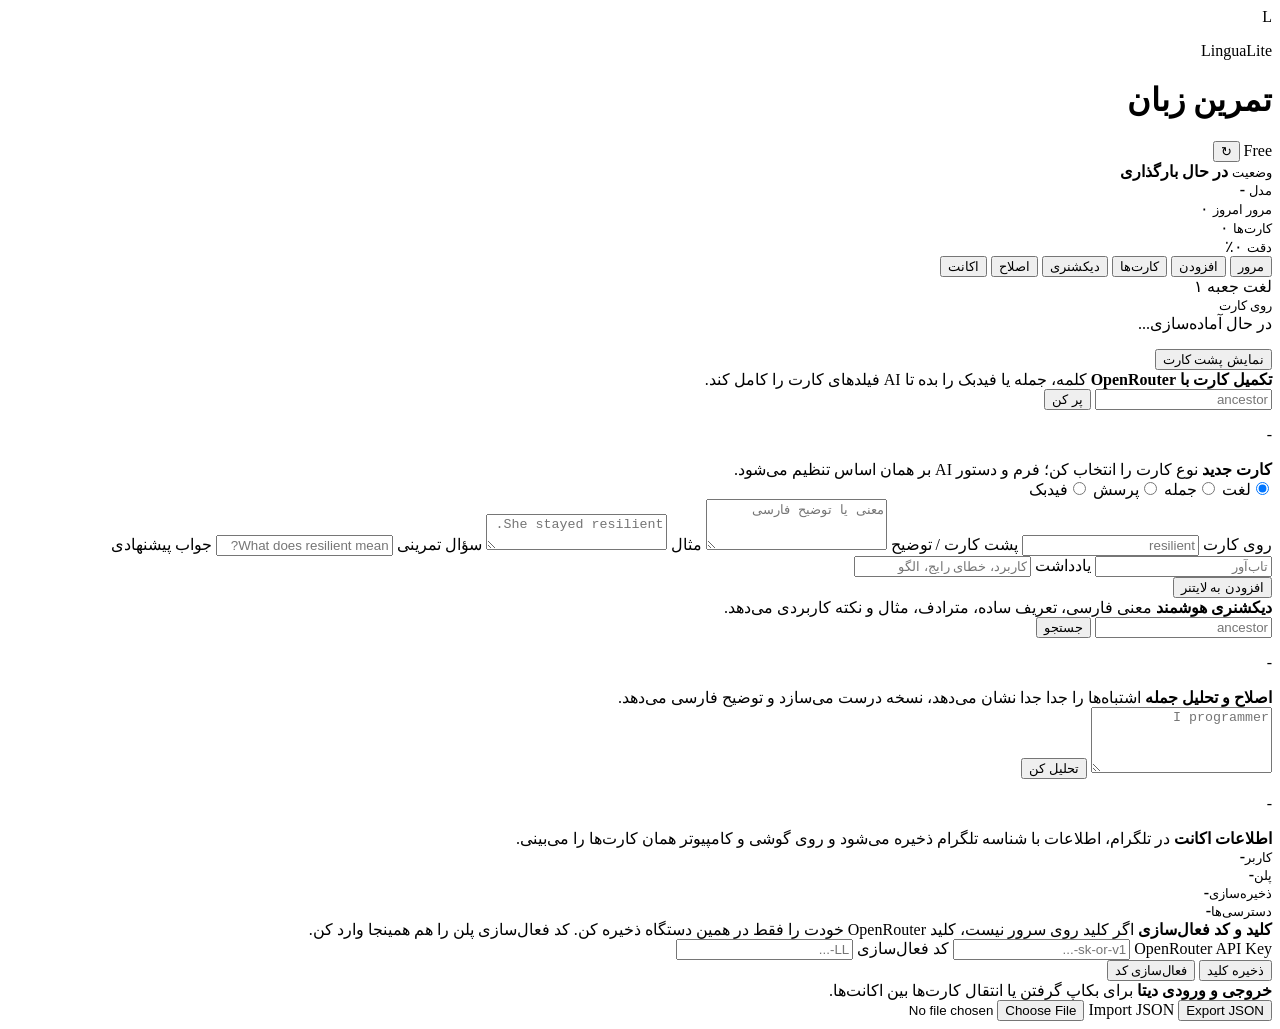
==== wwwroot/index.html @ f9e1f9b5 "Add browser/PWA login, activity tracking, and PWA support - Implement browser/PWA login via Telegram" ====
<!doctype html>
<html lang="fa" dir="rtl">
<head>
  <meta charset="utf-8">
  <meta name="viewport" content="width=device-width, initial-scale=1, viewport-fit=cover">
  <meta name="theme-color" content="#2481cc">
  <meta name="apple-mobile-web-app-capable" content="yes">
  <meta name="apple-mobile-web-app-title" content="LinguaLite">
  <title>LinguaLite</title>
  <link rel="manifest" href="/manifest.webmanifest">
  <link rel="icon" href="/icons/icon.svg" type="image/svg+xml">
  <link rel="preconnect" href="https://fonts.googleapis.com">
  <link rel="preconnect" href="https://fonts.gstatic.com" crossorigin>
  <link href="https://fonts.googleapis.com/css2?family=Vazirmatn:wght@400;500;600;700;800;900&display=swap" rel="stylesheet">
  <link rel="stylesheet" href="/styles.css">
  <script src="https://telegram.org/js/telegram-web-app.js"></script>
</head>
<body>
  <main class="app-shell">
    <header class="app-header">
      <div class="brand">
        <div class="brand-mark" aria-hidden="true">L</div>
        <div class="brand-copy">
          <p id="profileText">LinguaLite</p>
          <h1>تمرین زبان</h1>
        </div>
      </div>
      <div class="header-actions">
        <span class="plan-badge" id="planBadge">Free</span>
        <button class="icon-button" id="refreshButton" type="button" aria-label="تازه‌سازی">↻</button>
      </div>
    </header>

    <section class="auth-gate" id="authGate" hidden>
      <div class="auth-card">
        <div class="panel-title">
          <strong>ورود به اکانت تلگرام</strong>
          <span>برای نسخه مرورگر و PWA یک بار ربات را start کن، دستور /login را بزن و کد را اینجا وارد کن.</span>
        </div>
        <a class="primary-button auth-bot-link" id="openBotButton" href="https://t.me/" target="_blank" rel="noreferrer">باز کردن ربات</a>
        <form id="browserLoginForm" class="browser-login-form">
          <label>
            <span>کد ورود یک‌بارمصرف</span>
            <input class="mixed-input" id="browserLoginCodeInput" autocomplete="one-time-code" inputmode="numeric" placeholder="123456">
          </label>
          <button class="secondary-button" id="browserLoginButton" type="submit">اتصال اکانت</button>
        </form>
        <p class="auth-note" id="authHelpText">اگر داخل تلگرام باز کرده‌ای و این صفحه را می‌بینی، Mini App URL یا Bot Token را در ادمین بررسی کن.</p>
      </div>
    </section>

    <section class="account-strip">
      <div>
        <small>وضعیت</small>
        <strong id="accountStatusText">در حال بارگذاری</strong>
      </div>
      <div>
        <small>مدل</small>
        <strong class="mixed" id="modelText">-</strong>
      </div>
    </section>

    <section class="stats-grid" aria-label="آمار">
      <article class="stat strong">
        <small>مرور امروز</small>
        <span id="dueCards">۰</span>
      </article>
      <article class="stat">
        <small>کارت‌ها</small>
        <span id="totalCards">۰</span>
      </article>
      <article class="stat">
        <small>دقت</small>
        <span id="accuracy">۰٪</span>
      </article>
    </section>

    <nav class="tabs" aria-label="بخش‌ها">
      <button class="tab active" data-view="review" type="button">مرور</button>
      <button class="tab" data-view="add" type="button">افزودن</button>
      <button class="tab" data-view="deck" type="button">کارت‌ها</button>
      <button class="tab" data-view="dictionary" type="button">دیکشنری</button>
      <button class="tab" data-view="correction" type="button">اصلاح</button>
      <button class="tab" data-view="settings" type="button">اکانت</button>
    </nav>

    <section class="view active" id="reviewView">
      <article class="review-card" id="reviewCard">
        <div class="card-meta">
          <span id="cardType">لغت</span>
          <span id="boxLabel">جعبه ۱</span>
        </div>
        <div class="box-progress" id="boxProgress" aria-label="جایگاه در لایتنر">
          <i></i><i></i><i></i><i></i><i></i>
        </div>
        <div class="flash-face">
          <small id="frontCaption">روی کارت</small>
          <div class="prompt mixed" id="frontText">در حال آماده‌سازی...</div>
          <p class="example mixed" id="exampleText"></p>
        </div>
        <button class="primary-button" id="revealButton" type="button">نمایش پشت کارت</button>
        <div class="answer-panel" id="answerPanel" hidden>
          <small id="backCaption">پشت کارت</small>
          <p class="mixed" id="backText"></p>
          <p class="mixed" id="qaText"></p>
          <div class="review-actions">
            <button class="secondary-button danger" id="forgotButton" type="button">یادم نبود</button>
            <button class="secondary-button success" id="rememberedButton" type="button">بلد بودم</button>
          </div>
        </div>
      </article>
      <div class="empty-state" id="emptyState" hidden>
        <strong>فعلا کارت آماده مرور نداری.</strong>
        <span>از بخش افزودن یک کارت بساز یا بعدا برگرد.</span>
      </div>
    </section>

    <section class="view" id="addView">
      <article class="panel ai-panel" id="aiPanel">
        <div class="panel-title">
          <strong id="aiPanelTitle">تکمیل کارت با OpenRouter</strong>
          <span id="aiPanelHint">کلمه، جمله یا فیدبک را بده تا AI فیلدهای کارت را کامل کند.</span>
        </div>
        <div class="ai-row">
          <input class="mixed-input" id="aiWordInput" autocomplete="off" placeholder="ancestor">
          <button class="primary-button compact" id="completeAiButton" type="button">پر کن</button>
        </div>
        <p class="quota-line" id="cardQuotaText">-</p>
      </article>

      <form class="panel card-form" id="cardForm">
        <div class="panel-title">
          <strong id="formTitle">کارت جدید</strong>
          <span id="typeHelper">نوع کارت را انتخاب کن؛ فرم و دستور AI بر همان اساس تنظیم می‌شود.</span>
        </div>

        <div class="segmented" role="radiogroup" aria-label="نوع کارت">
          <label><input type="radio" name="type" value="Word" checked><span>لغت</span></label>
          <label><input type="radio" name="type" value="Sentence"><span>جمله</span></label>
          <label><input type="radio" name="type" value="Question"><span>پرسش</span></label>
          <label class="feedback-choice"><input type="radio" name="type" value="Feedback"><span>فیدبک</span></label>
        </div>

        <section class="feedback-guide" id="feedbackGuide" aria-live="polite" hidden>
          <strong>فیدبک یعنی تبدیل اشتباه واقعی به کارت تمرین</strong>
          <span>فقط مشکل را بنویس؛ لازم نیست روی کارت را خودت طراحی کنی. سیستم اصلاح را از روی متن می‌فهمد و پشت کارت را آموزشی می‌چیند.</span>
          <code class="mixed">wrong: I programmer → correct: I am a programmer</code>
        </section>

        <label>
          <span id="frontLabel">روی کارت</span>
          <input class="mixed-input" id="frontInput" name="front" autocomplete="off" placeholder="resilient" required>
        </label>
        <label>
          <span id="backLabel">پشت کارت / توضیح</span>
          <textarea class="mixed-input" id="backInput" name="back" rows="3" placeholder="معنی یا توضیح فارسی" required></textarea>
        </label>
        <label>
          <span id="exampleLabel">مثال</span>
          <textarea class="mixed-input" id="exampleInput" name="example" rows="2" placeholder="She stayed resilient."></textarea>
        </label>
        <label>
          <span id="promptLabel">سؤال تمرینی</span>
          <input class="mixed-input" id="promptInput" name="prompt" autocomplete="off" placeholder="What does resilient mean?">
        </label>
        <label>
          <span id="answerLabel">جواب پیشنهادی</span>
          <input class="mixed-input" id="answerInput" name="answer" autocomplete="off" placeholder="تاب‌آور">
        </label>
        <label>
          <span id="notesLabel">یادداشت</span>
          <input class="mixed-input" id="notesInput" name="notes" autocomplete="off" placeholder="کاربرد، خطای رایج، الگو">
        </label>
        <div class="form-actions">
          <button class="primary-button" id="saveCardButton" type="submit">افزودن به لایتنر</button>
          <button class="secondary-button" id="cancelEditButton" type="button" hidden>لغو ویرایش</button>
        </div>
      </form>
    </section>

    <section class="view" id="deckView">
      <div class="boxes" id="boxes"></div>
      <div class="deck-list" id="deckList"></div>
    </section>

    <section class="view" id="dictionaryView">
      <article class="panel tool-panel">
        <div class="panel-title">
          <strong>دیکشنری هوشمند</strong>
          <span>معنی فارسی، تعریف ساده، مترادف، مثال و نکته کاربردی می‌دهد.</span>
        </div>
        <div class="ai-row">
          <input class="mixed-input" id="dictionaryInput" autocomplete="off" placeholder="ancestor">
          <button class="primary-button compact" id="dictionaryButton" type="button">جستجو</button>
        </div>
        <p class="quota-line" id="dictionaryQuotaText">-</p>
        <div class="tool-result" id="dictionaryResult" hidden></div>
      </article>
    </section>

    <section class="view" id="correctionView">
      <article class="panel tool-panel">
        <div class="panel-title">
          <strong>اصلاح و تحلیل جمله</strong>
          <span>اشتباه‌ها را جدا جدا نشان می‌دهد، نسخه درست می‌سازد و توضیح فارسی می‌دهد.</span>
        </div>
        <textarea class="mixed-input" id="correctionInput" rows="4" placeholder="I programmer"></textarea>
        <button class="primary-button" id="correctionButton" type="button">تحلیل کن</button>
        <p class="quota-line" id="correctionQuotaText">-</p>
        <div class="tool-result" id="correctionResult" hidden></div>
      </article>
    </section>

    <section class="view" id="settingsView">
      <article class="panel user-info-panel" id="userInfoPanel">
        <div class="panel-title">
          <strong>اطلاعات اکانت</strong>
          <span>در تلگرام، اطلاعات با شناسه تلگرام ذخیره می‌شود و روی گوشی و کامپیوتر همان کارت‌ها را می‌بینی.</span>
        </div>
        <div class="profile-grid">
          <div><small>کاربر</small><strong class="mixed" id="userIdText">-</strong></div>
          <div><small>پلن</small><strong id="userPlanText">-</strong></div>
          <div><small>ذخیره‌سازی</small><strong id="storageProviderText">-</strong></div>
          <div><small>دسترسی‌ها</small><strong id="userFeaturesText">-</strong></div>
        </div>
      </article>

      <form class="panel settings-form" id="settingsForm">
        <div class="panel-title">
          <strong>کلید و کد فعال‌سازی</strong>
          <span>اگر کلید روی سرور نیست، کلید OpenRouter خودت را فقط در همین دستگاه ذخیره کن. کد فعال‌سازی پلن را هم همینجا وارد کن.</span>
        </div>
        <label>
          <span>OpenRouter API Key</span>
          <input class="mixed-input" id="apiKeyInput" type="password" autocomplete="off" placeholder="sk-or-v1-...">
        </label>
        <label>
          <span>کد فعال‌سازی</span>
          <input class="mixed-input" id="redeemCodeInput" autocomplete="off" placeholder="LL-...">
        </label>
        <div class="tool-row">
          <button class="primary-button" type="submit">ذخیره کلید</button>
          <button class="secondary-button" id="redeemCodeButton" type="button">فعال‌سازی کد</button>
        </div>
      </form>

      <article class="panel">
        <div class="panel-title">
          <strong>خروجی و ورودی دیتا</strong>
          <span>برای بکاپ گرفتن یا انتقال کارت‌ها بین اکانت‌ها.</span>
        </div>
        <div class="tool-row">
          <button class="secondary-button" id="exportButton" type="button">Export JSON</button>
          <label class="file-button">
            Import JSON
            <input id="importFileInput" type="file" accept="application/json">
          </label>
        </div>
      </article>
    </section>
  </main>

  <div class="toast" id="toast" role="status" aria-live="polite"></div>
  <script src="/app.js"></script>
</body>
</html>
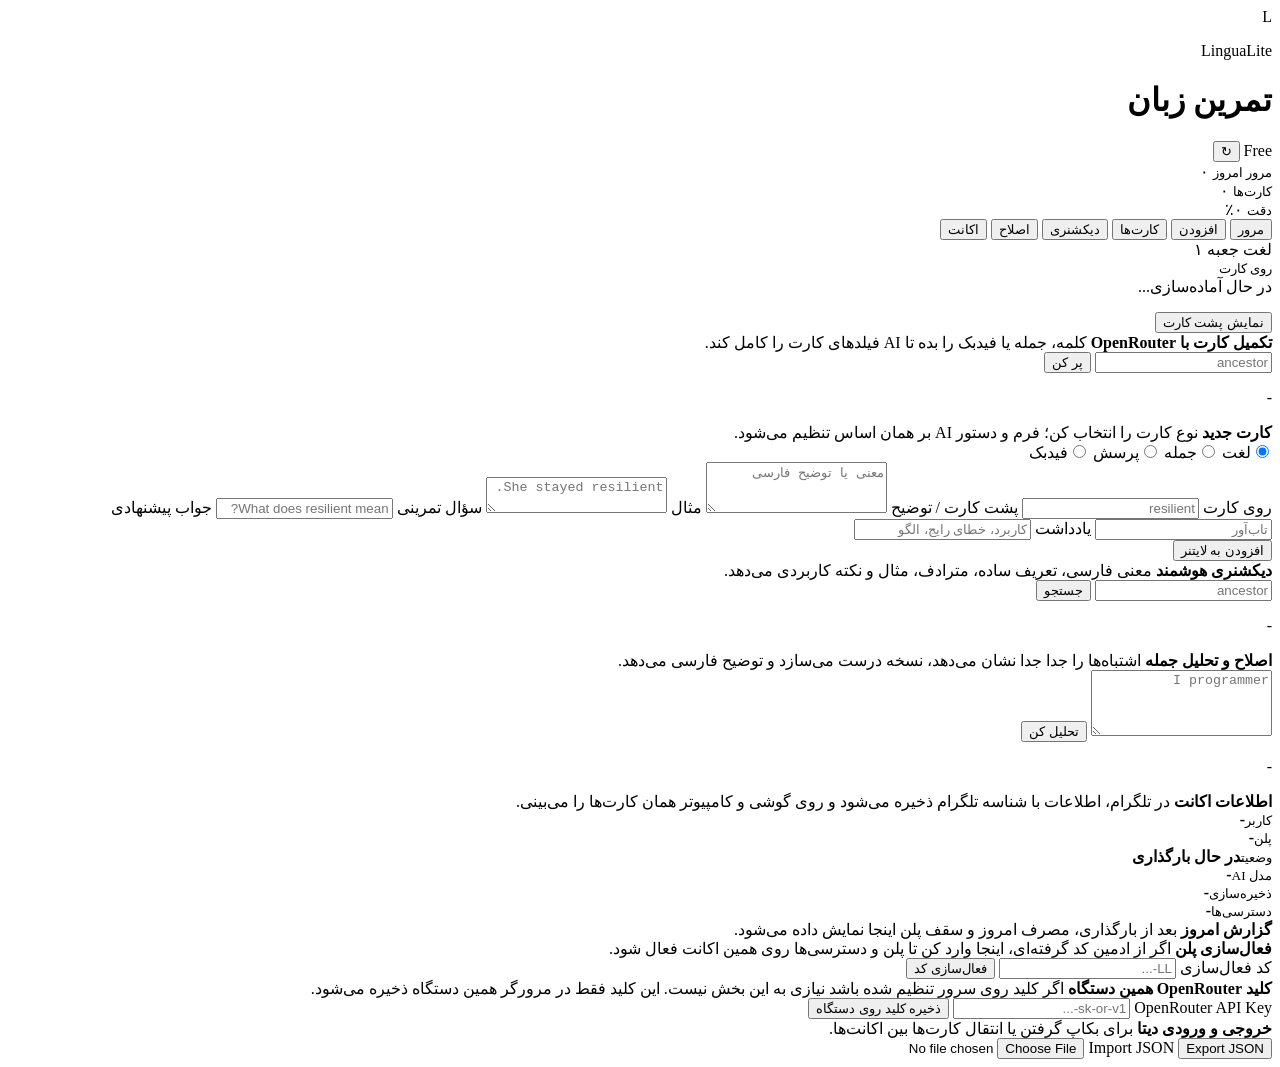
==== commit 66dd4b61: "Enhance Telegram bot admin tools & user quota reporting - Add admin endpoints and UI for Telegram bo" ====
--- a/wwwroot/index.html
+++ b/wwwroot/index.html
@@ -49,17 +49,6 @@
       </div>
     </section>
 
-    <section class="account-strip">
-      <div>
-        <small>وضعیت</small>
-        <strong id="accountStatusText">در حال بارگذاری</strong>
-      </div>
-      <div>
-        <small>مدل</small>
-        <strong class="mixed" id="modelText">-</strong>
-      </div>
-    </section>
-
     <section class="stats-grid" aria-label="آمار">
       <article class="stat strong">
         <small>مرور امروز</small>
@@ -220,28 +209,43 @@
         <div class="profile-grid">
           <div><small>کاربر</small><strong class="mixed" id="userIdText">-</strong></div>
           <div><small>پلن</small><strong id="userPlanText">-</strong></div>
+          <div><small>وضعیت</small><strong id="accountStatusText">در حال بارگذاری</strong></div>
+          <div><small>مدل AI</small><strong class="mixed" id="modelText">-</strong></div>
           <div><small>ذخیره‌سازی</small><strong id="storageProviderText">-</strong></div>
           <div><small>دسترسی‌ها</small><strong id="userFeaturesText">-</strong></div>
         </div>
       </article>
 
-      <form class="panel settings-form" id="settingsForm">
-        <div class="panel-title">
-          <strong>کلید و کد فعال‌سازی</strong>
-          <span>اگر کلید روی سرور نیست، کلید OpenRouter خودت را فقط در همین دستگاه ذخیره کن. کد فعال‌سازی پلن را هم همینجا وارد کن.</span>
+      <article class="panel account-report">
+        <div class="panel-title">
+          <strong>گزارش امروز</strong>
+          <span id="dailyReportText">بعد از بارگذاری، مصرف امروز و سقف پلن اینجا نمایش داده می‌شود.</span>
+        </div>
+        <div class="usage-grid" id="usageGrid"></div>
+      </article>
+
+      <form class="panel settings-form activation-form" id="activationForm">
+        <div class="panel-title">
+          <strong>فعال‌سازی پلن</strong>
+          <span>اگر از ادمین کد گرفته‌ای، اینجا وارد کن تا پلن و دسترسی‌ها روی همین اکانت فعال شود.</span>
+        </div>
+        <label>
+          <span>کد فعال‌سازی</span>
+          <input class="mixed-input" id="redeemCodeInput" autocomplete="off" placeholder="LL-...">
+        </label>
+        <button class="primary-button" id="redeemCodeButton" type="submit">فعال‌سازی کد</button>
+      </form>
+
+      <form class="panel settings-form api-key-form" id="apiKeyForm">
+        <div class="panel-title">
+          <strong>کلید OpenRouter همین دستگاه</strong>
+          <span>اگر کلید روی سرور تنظیم شده باشد نیازی به این بخش نیست. این کلید فقط در مرورگر همین دستگاه ذخیره می‌شود.</span>
         </div>
         <label>
           <span>OpenRouter API Key</span>
           <input class="mixed-input" id="apiKeyInput" type="password" autocomplete="off" placeholder="sk-or-v1-...">
         </label>
-        <label>
-          <span>کد فعال‌سازی</span>
-          <input class="mixed-input" id="redeemCodeInput" autocomplete="off" placeholder="LL-...">
-        </label>
-        <div class="tool-row">
-          <button class="primary-button" type="submit">ذخیره کلید</button>
-          <button class="secondary-button" id="redeemCodeButton" type="button">فعال‌سازی کد</button>
-        </div>
+        <button class="secondary-button" type="submit">ذخیره کلید روی دستگاه</button>
       </form>
 
       <article class="panel">
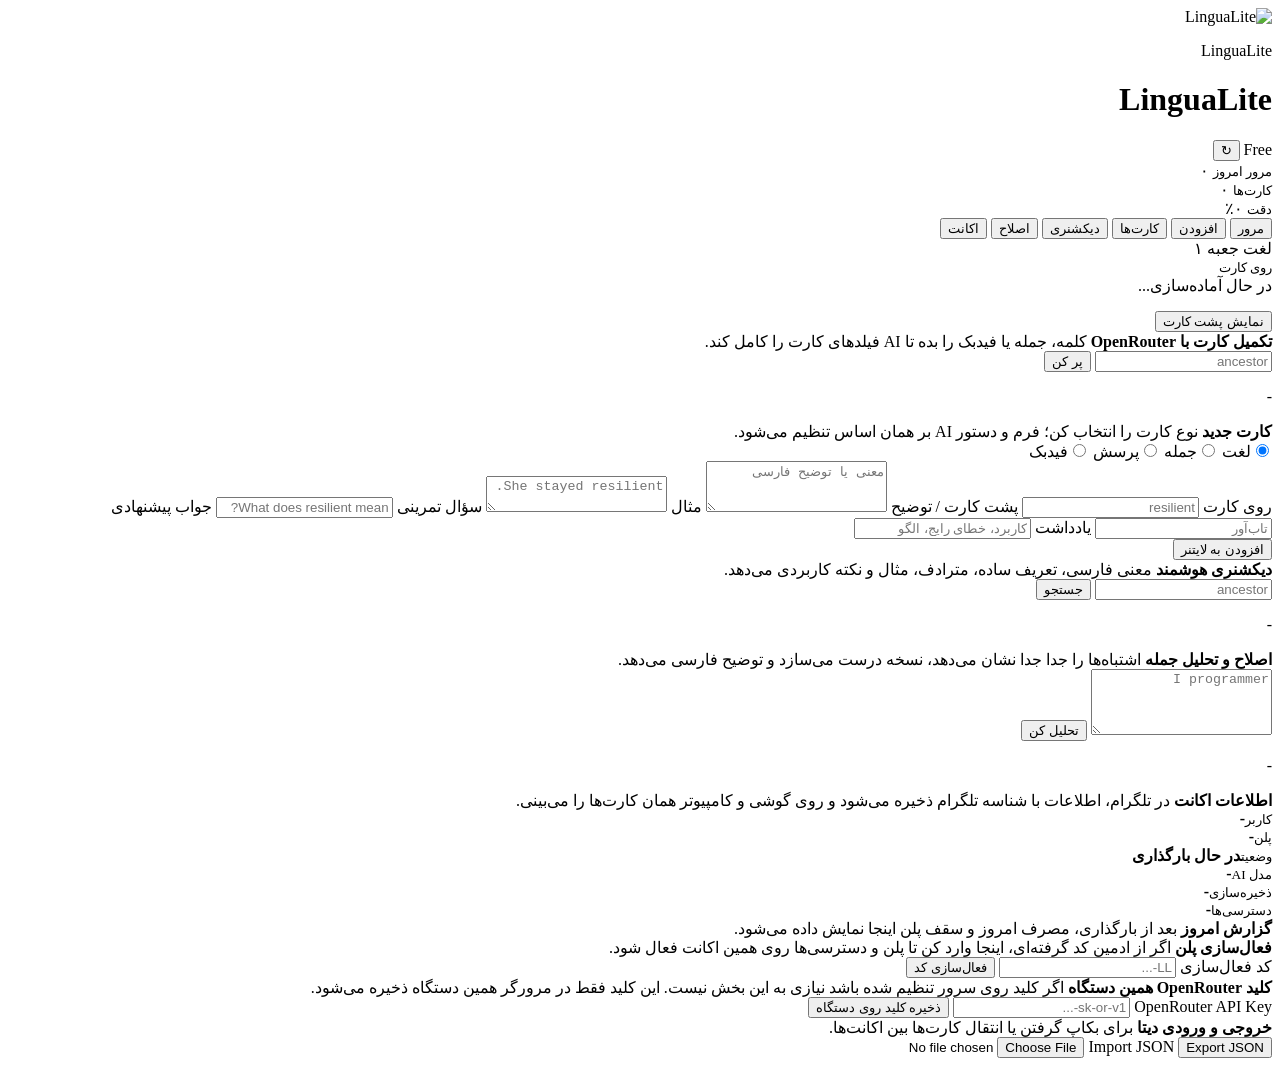
==== commit 9b7d7fd1: "update ui and add multi token support" ====
--- a/wwwroot/index.html
+++ b/wwwroot/index.html
@@ -8,7 +8,8 @@
   <meta name="apple-mobile-web-app-title" content="LinguaLite">
   <title>LinguaLite</title>
   <link rel="manifest" href="/manifest.webmanifest">
-  <link rel="icon" href="/icons/icon.svg" type="image/svg+xml">
+  <link rel="icon" href="/icons/lingualite-logo.png" type="image/png">
+  <link rel="apple-touch-icon" href="/icons/lingualite-logo.png">
   <link rel="preconnect" href="https://fonts.googleapis.com">
   <link rel="preconnect" href="https://fonts.gstatic.com" crossorigin>
   <link href="https://fonts.googleapis.com/css2?family=Vazirmatn:wght@400;500;600;700;800;900&display=swap" rel="stylesheet">
@@ -19,10 +20,10 @@
   <main class="app-shell">
     <header class="app-header">
       <div class="brand">
-        <div class="brand-mark" aria-hidden="true">L</div>
+        <img class="brand-mark" src="/icons/lingualite-logo.png" alt="LinguaLite">
         <div class="brand-copy">
           <p id="profileText">LinguaLite</p>
-          <h1>تمرین زبان</h1>
+          <h1>LinguaLite</h1>
         </div>
       </div>
       <div class="header-actions">
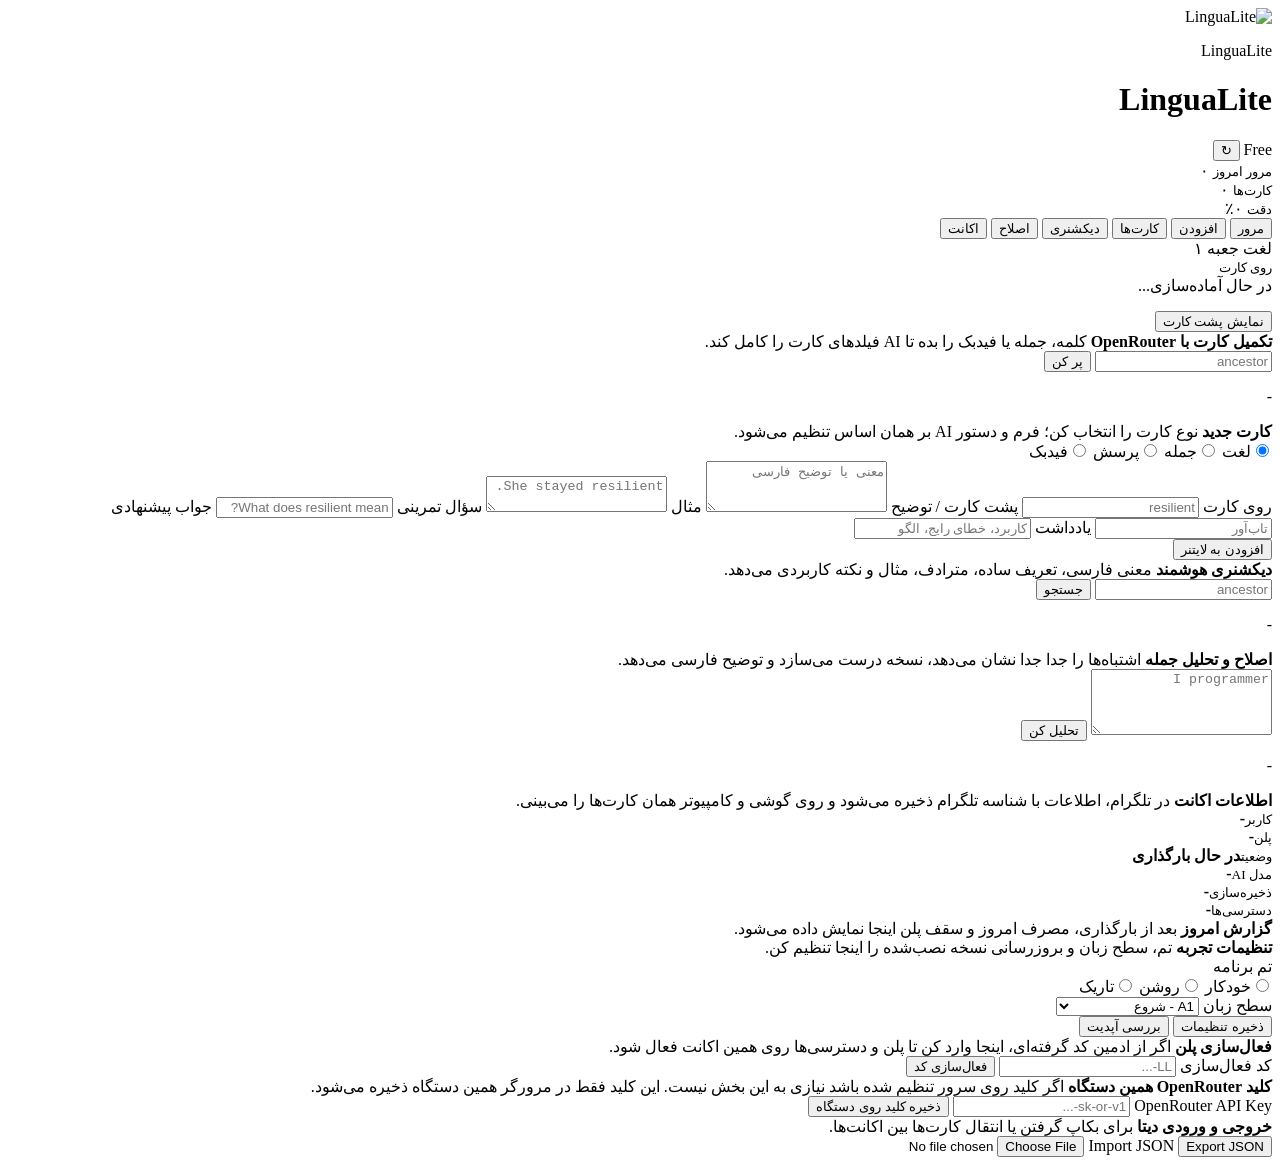
==== commit 27e02989: "Add language level & broadcast features; UI and API updates Added user language level (A1–C2) suppor" ====
--- a/wwwroot/index.html
+++ b/wwwroot/index.html
@@ -225,6 +225,36 @@
         <div class="usage-grid" id="usageGrid"></div>
       </article>
 
+      <article class="panel preferences-panel">
+        <div class="panel-title">
+          <strong>تنظیمات تجربه</strong>
+          <span>تم، سطح زبان و بروزرسانی نسخه نصب‌شده را اینجا تنظیم کن.</span>
+        </div>
+        <div class="settings-block">
+          <span>تم برنامه</span>
+          <div class="segmented compact" id="themeSelector" role="radiogroup" aria-label="تم برنامه">
+            <label><input type="radio" name="theme" value="auto"><span>خودکار</span></label>
+            <label><input type="radio" name="theme" value="light"><span>روشن</span></label>
+            <label><input type="radio" name="theme" value="dark"><span>تاریک</span></label>
+          </div>
+        </div>
+        <label class="settings-block">
+          <span>سطح زبان</span>
+          <select id="languageLevelInput">
+            <option value="A1">A1 - شروع</option>
+            <option value="A2">A2 - پایه</option>
+            <option value="B1">B1 - متوسط</option>
+            <option value="B2">B2 - بالاتر از متوسط</option>
+            <option value="C1">C1 - پیشرفته</option>
+            <option value="C2">C2 - مسلط</option>
+          </select>
+        </label>
+        <div class="tool-row">
+          <button class="primary-button" id="savePreferencesButton" type="button">ذخیره تنظیمات</button>
+          <button class="secondary-button" id="checkUpdateButton" type="button">بررسی آپدیت</button>
+        </div>
+      </article>
+
       <form class="panel settings-form activation-form" id="activationForm">
         <div class="panel-title">
           <strong>فعال‌سازی پلن</strong>
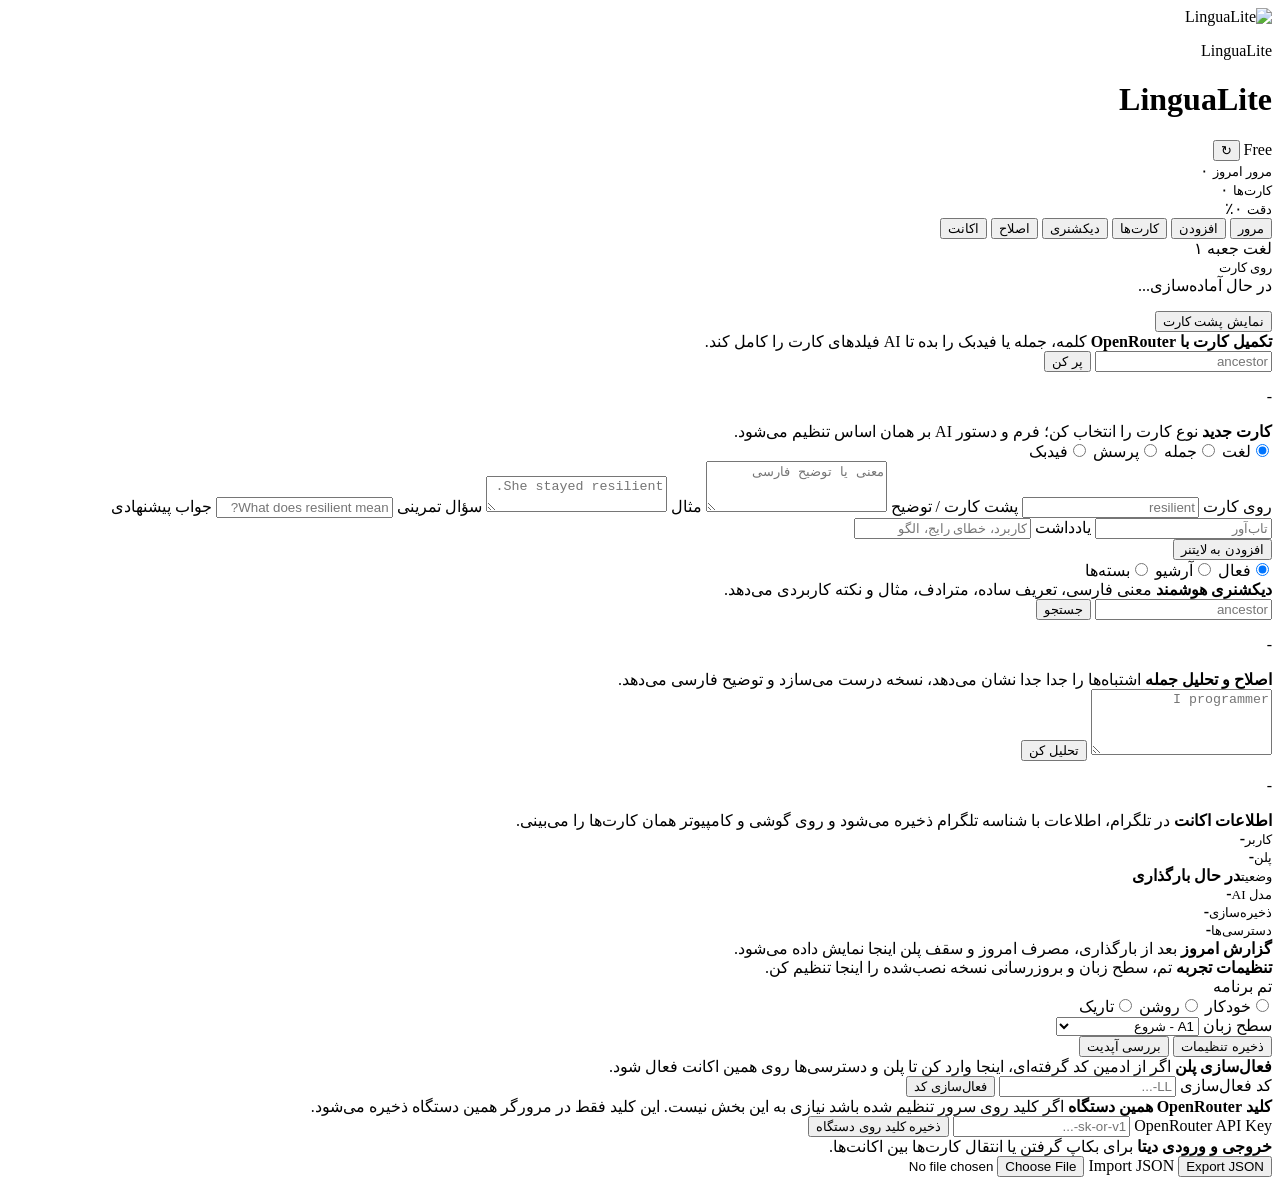
==== commit 636142e4: "Add package system & card archiving to flashcard app - Introduced LearningPackage and PackageCard mo" ====
--- a/wwwroot/index.html
+++ b/wwwroot/index.html
@@ -169,8 +169,14 @@
     </section>
 
     <section class="view" id="deckView">
+      <div class="segmented compact deck-mode-selector" id="deckModeSelector">
+        <label><input type="radio" name="deckMode" value="active" checked><span>فعال</span></label>
+        <label><input type="radio" name="deckMode" value="archived"><span>آرشیو</span></label>
+        <label><input type="radio" name="deckMode" value="packages"><span>بسته‌ها</span></label>
+      </div>
       <div class="boxes" id="boxes"></div>
       <div class="deck-list" id="deckList"></div>
+      <div class="packages-list" id="packagesList" hidden></div>
     </section>
 
     <section class="view" id="dictionaryView">
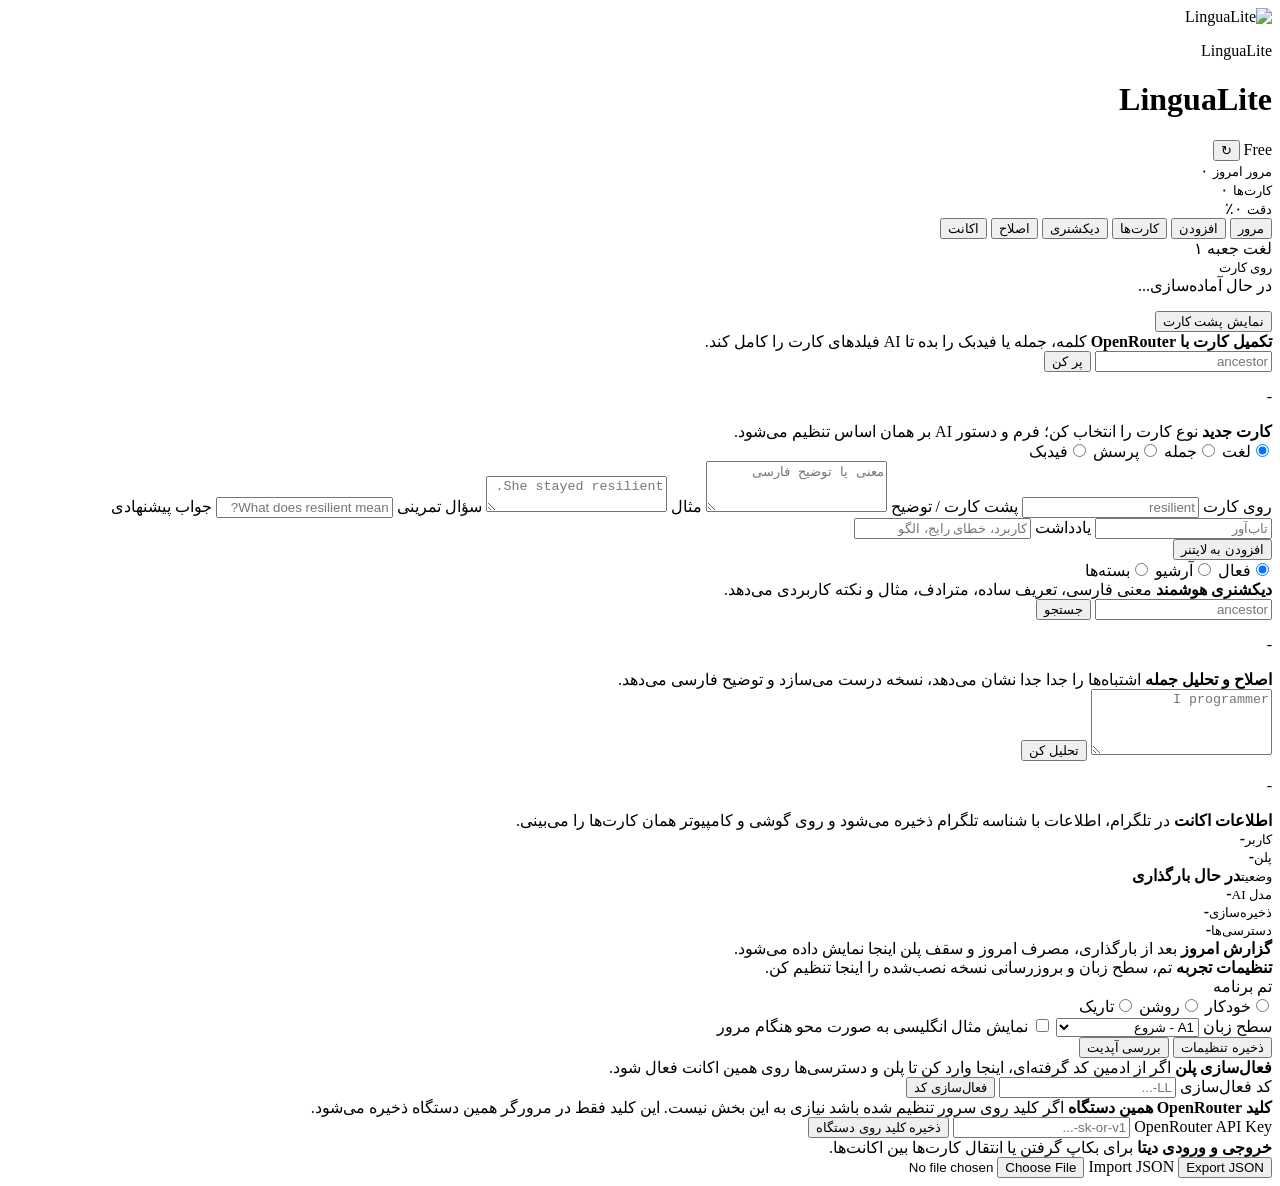
==== commit 2b83a777: "Add example hint, OTP UI, box filter & UI improvements - Add blurred example hint for card review wi" ====
--- a/wwwroot/index.html
+++ b/wwwroot/index.html
@@ -42,7 +42,15 @@
         <form id="browserLoginForm" class="browser-login-form">
           <label>
             <span>کد ورود یک‌بارمصرف</span>
-            <input class="mixed-input" id="browserLoginCodeInput" autocomplete="one-time-code" inputmode="numeric" placeholder="123456">
+            <input class="mixed-input sr-only" id="browserLoginCodeInput" autocomplete="one-time-code" inputmode="numeric" maxlength="6">
+            <div class="otp-inputs" id="browserLoginOtp" dir="ltr" aria-label="کد ورود شش رقمی">
+              <input inputmode="numeric" autocomplete="one-time-code" maxlength="1" aria-label="رقم ۱">
+              <input inputmode="numeric" maxlength="1" aria-label="رقم ۲">
+              <input inputmode="numeric" maxlength="1" aria-label="رقم ۳">
+              <input inputmode="numeric" maxlength="1" aria-label="رقم ۴">
+              <input inputmode="numeric" maxlength="1" aria-label="رقم ۵">
+              <input inputmode="numeric" maxlength="1" aria-label="رقم ۶">
+            </div>
           </label>
           <button class="secondary-button" id="browserLoginButton" type="submit">اتصال اکانت</button>
         </form>
@@ -255,6 +263,10 @@
             <option value="C2">C2 - مسلط</option>
           </select>
         </label>
+        <label class="check-row settings-check">
+          <input id="reviewExampleHintInput" type="checkbox">
+          <span>نمایش مثال انگلیسی به صورت محو هنگام مرور</span>
+        </label>
         <div class="tool-row">
           <button class="primary-button" id="savePreferencesButton" type="button">ذخیره تنظیمات</button>
           <button class="secondary-button" id="checkUpdateButton" type="button">بررسی آپدیت</button>
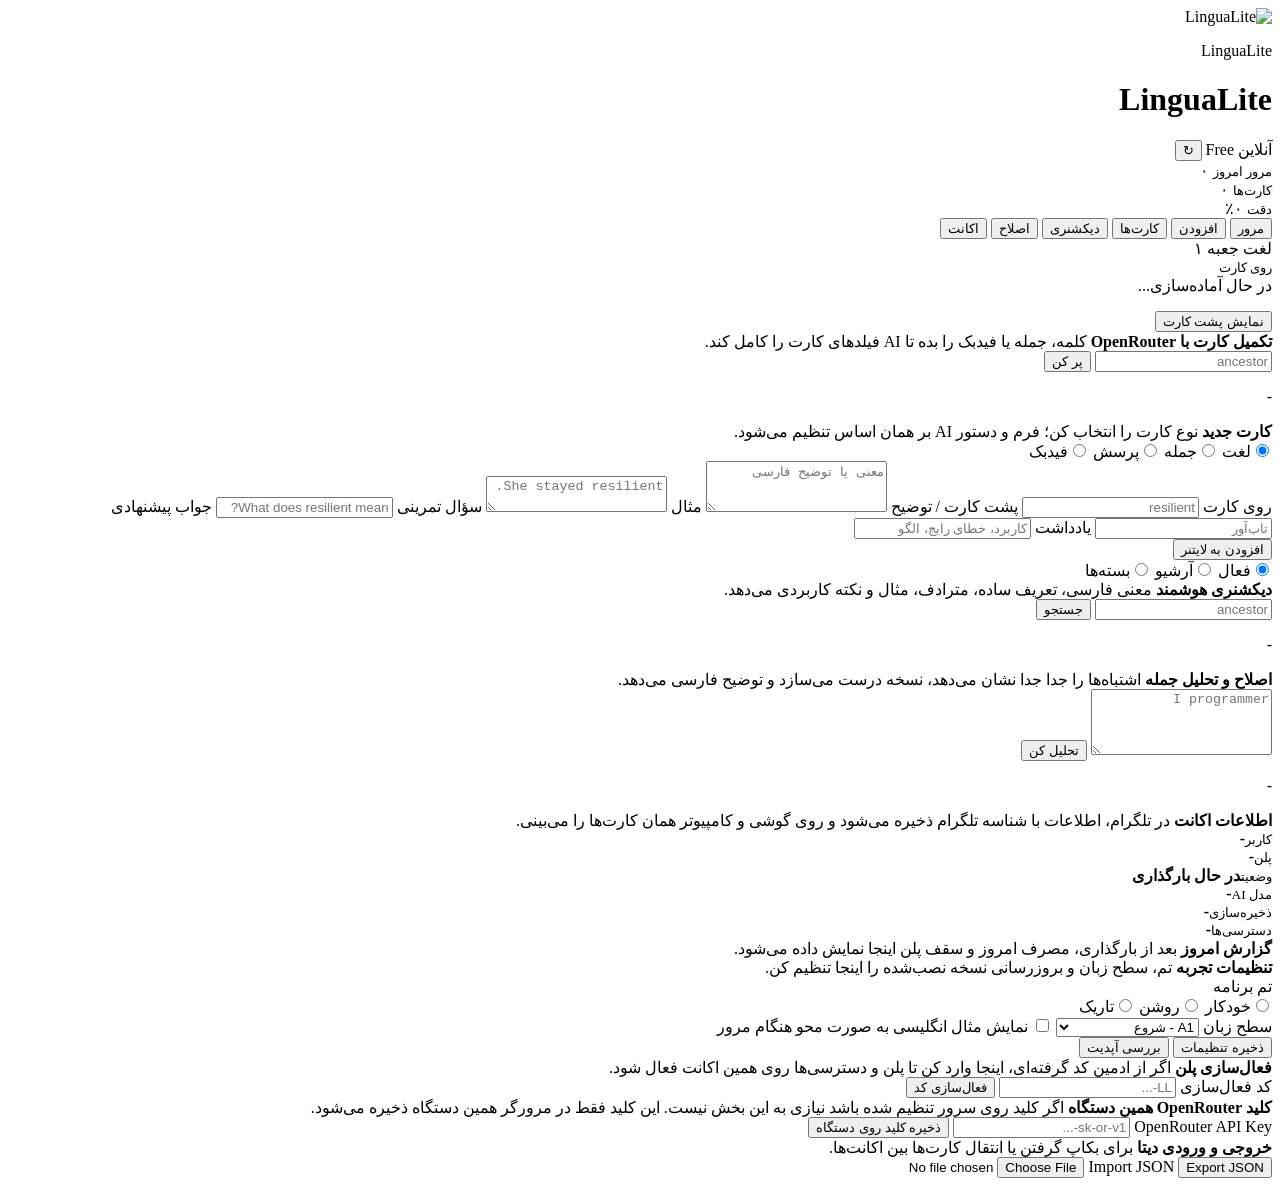
==== commit 6a5cd633: "Add offline mode with sync for cards and reviews Implemented offline mode using IndexedDB for per-ac" ====
--- a/wwwroot/index.html
+++ b/wwwroot/index.html
@@ -27,6 +27,7 @@
         </div>
       </div>
       <div class="header-actions">
+        <span class="connection-status" id="connectionStatus" role="status">آنلاین</span>
         <span class="plan-badge" id="planBadge">Free</span>
         <button class="icon-button" id="refreshButton" type="button" aria-label="تازه‌سازی">↻</button>
       </div>
@@ -314,6 +315,7 @@
   </main>
 
   <div class="toast" id="toast" role="status" aria-live="polite"></div>
+  <script src="/offline-store.js"></script>
   <script src="/app.js"></script>
 </body>
 </html>
